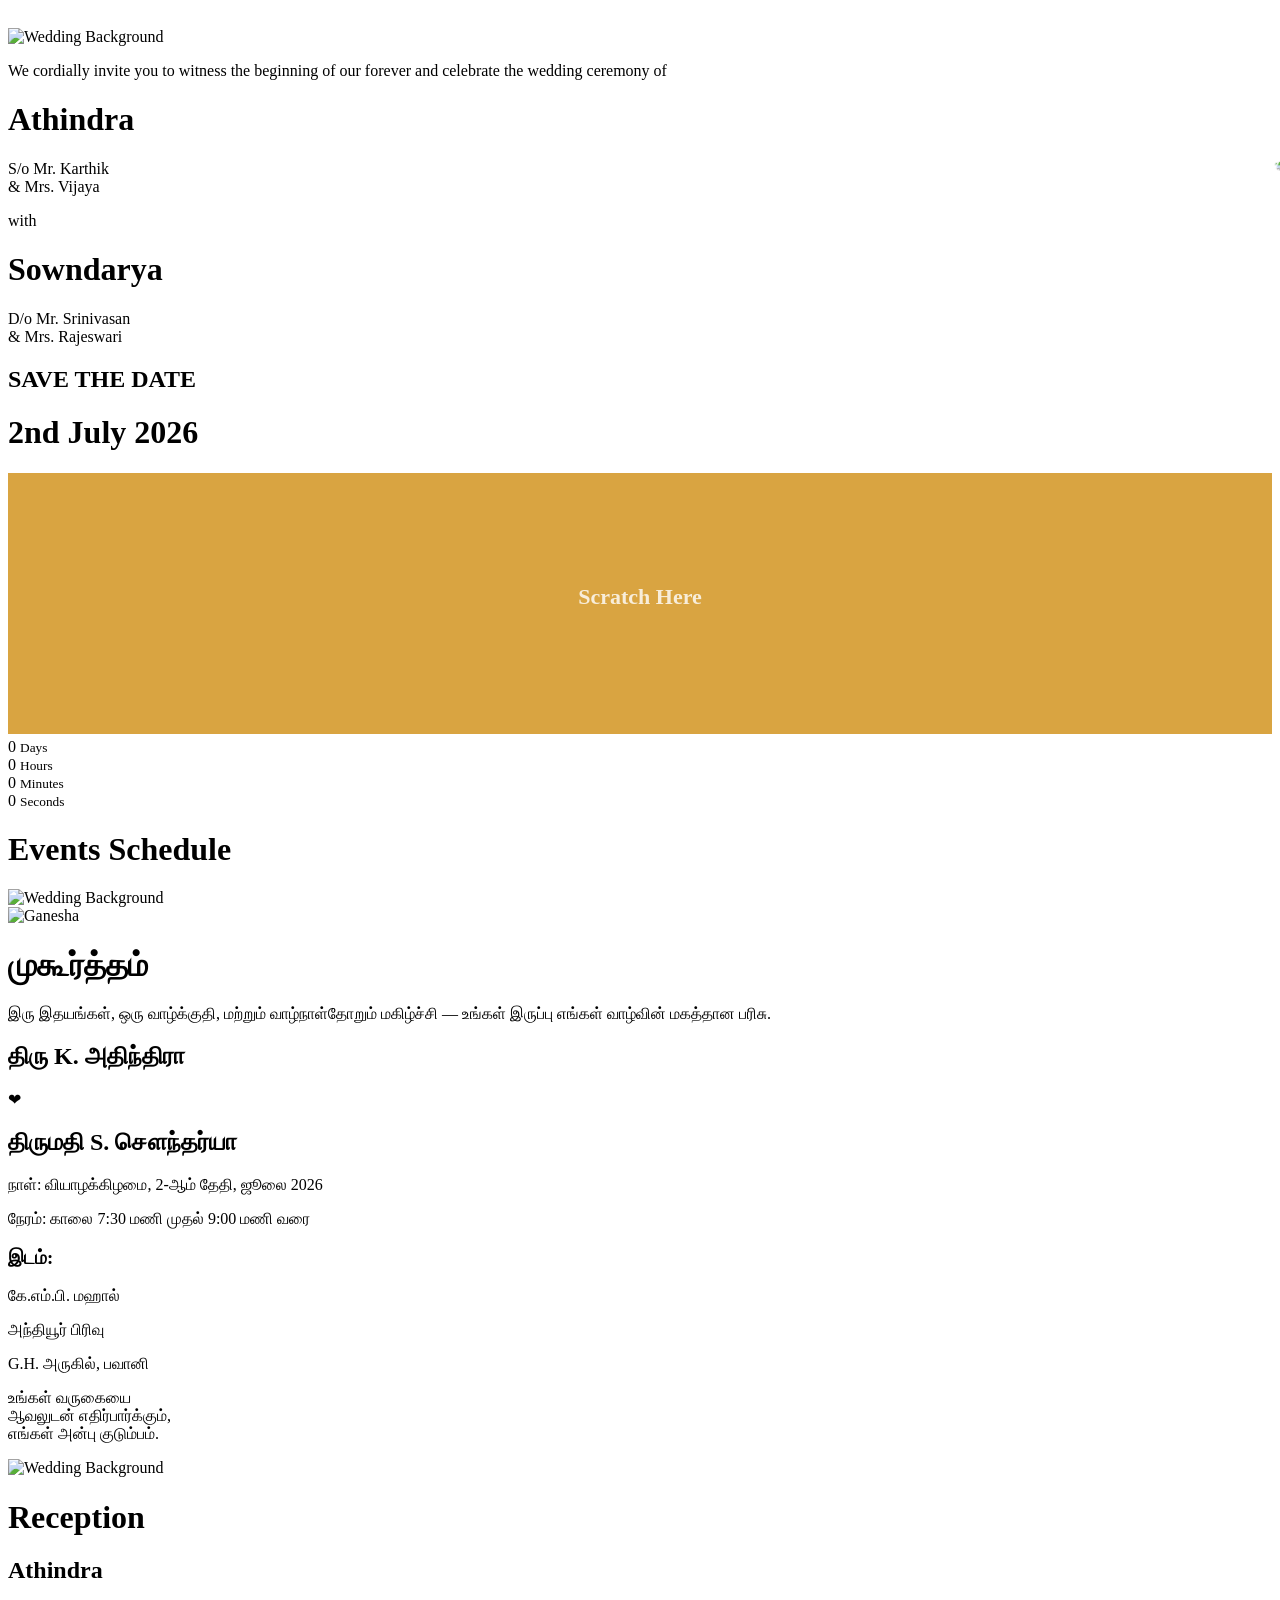
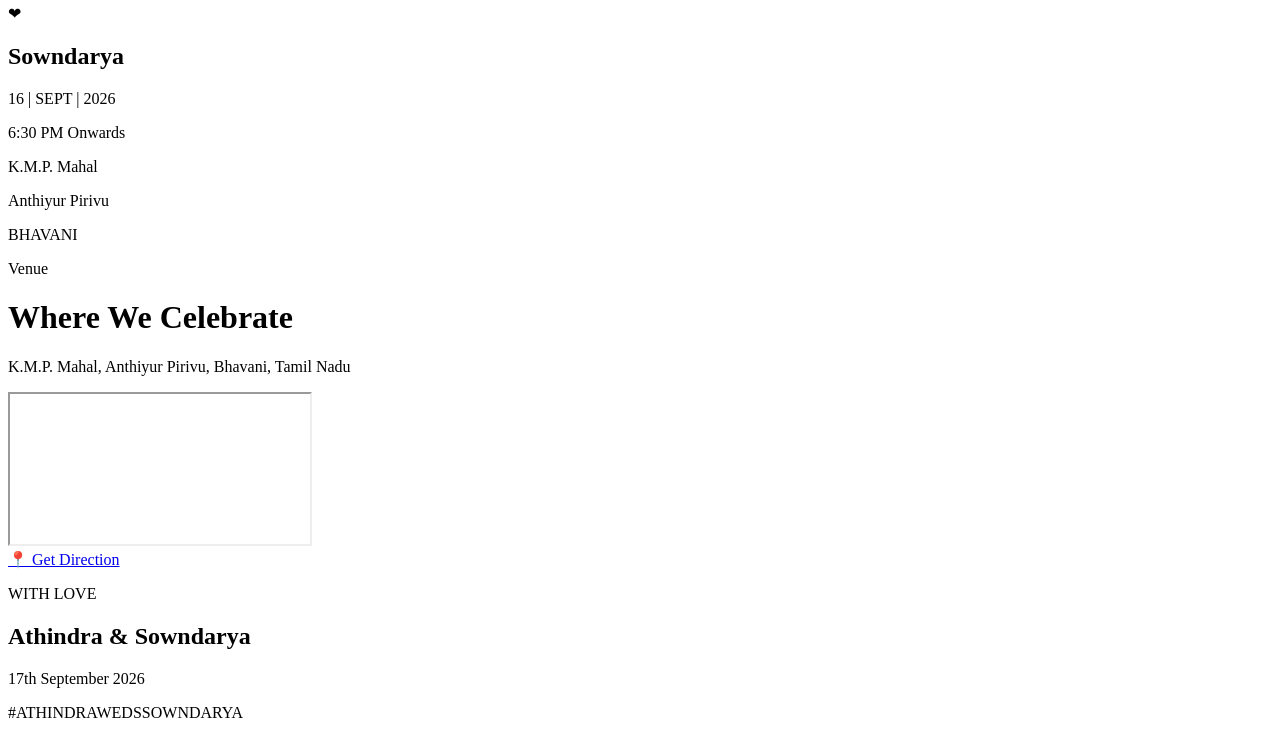
==== athindra-weds-sowndarya.html @ 0e06284f "Add files via upload" ====
<!DOCTYPE html>
<html lang="en">

<head>
    <meta charset="UTF-8">
    <meta name="viewport" content="width=device-width, initial-scale=1.0, maximum-scale=1.0">

    <title>Sivanesh & Shalini Wedding Invitation</title>
    <link
        href="https://fonts.googleapis.com/css2?family=Great+Vibes&family=Parisienne&family=Cormorant+Garamond:wght@300;400;500;600&display=swap"
        rel="stylesheet">
    <link href="https://fonts.googleapis.com/css2?family=Noto+Serif+Tamil:wght@400;500;600;700&display=swap"
        rel="stylesheet">
    <link href="https://fonts.googleapis.com/css2?family=Qwigley&display=swap" rel="stylesheet">
    <link rel="stylesheet" href="css/main.css">
</head>

<body>
    <!-- FLOWER SHOWER -->

    <div class="flower-container">

        <img src="img/flower-new.png" class="petal">
        <img src="img/flower-new.png" class="petal">
        <img src="img/purple flower.png" class="petal">
        <img src="img/flower-new.png" class="petal">
        <img src="img/flower-new.png" class="petal">
        <img src="img/purple flower.png" class="petal">
        <img src="img/flower-new.png" class="petal">
        <img src="img/flower-new.png" class="petal">
        <img src="img/purple flower.png" class="petal">
        <img src="img/flower-new.png" class="petal">
    </div>

    <div class="card">

        <picture>
            <source media="(max-width: 768px)" srcset="img/background-portrait.png">
            <img src="img/background-landscape.png" class="bg-img" alt="Wedding Background">
        </picture>

        <div class="content">

            <p class="invite-text">
                We cordially invite you to witness the beginning of our forever
                and celebrate the wedding ceremony of
            </p>

            <h1 class="name">Athindra</h1>

            <p class="parents">
                S/o Mr. Karthik<br>
                &amp; Mrs. Vijaya
            </p>

            <div class="with">with</div>

            <h1 class="name">Sowndarya</h1>

            <p class="parents">
                D/o Mr. Srinivasan<br>
                &amp; Mrs. Rajeswari
            </p>
        </div>
    </div>

    <div class="datetime-container">

        <div class="scratch-container">

            <div class="reveal-content">
                <h2>SAVE THE DATE</h2>
                <h1>2nd July 2026</h1>
            </div>

            <canvas id="scratch"></canvas>

        </div>

        <div id="celebrate">
        </div>

        <div class="countdown">

            <div class="time-box">
                <span id="days">0</span>
                <small>Days</small>
            </div>

            <div class="time-box">
                <span id="hours">0</span>
                <small>Hours</small>
            </div>

            <div class="time-box">
                <span id="minutes">0</span>
                <small>Minutes</small>
            </div>

            <div class="time-box">
                <span id="seconds">0</span>
                <small>Seconds</small>
            </div>

        </div>
    </div>

    <div class="schedule-section">
        <h1 class="event-title">
            Events Schedule
        </h1>


        <div class="invitation">

            <picture>
                <source media="(max-width: 768px)" srcset="img/muhurtham-portrait.png">
                <img src="img/muhurtham-landscape.png" class="mh-img" alt="Wedding Background">
            </picture>


            <div class="invitation-content">

                <div class="logo-wrapper">
                    <img src="img/ganesha-logo.png" class="ganesha-logo" alt="Ganesha">
                </div>

                <h1 class="title">முகூர்த்தம்</h1>

                <p class="intro">
                    இரு இதயங்கள், ஒரு வாழ்க்குதி, மற்றும் வாழ்நாள்தோறும்
                    மகிழ்ச்சி — உங்கள் இருப்பு எங்கள் வாழ்வின் மகத்தான பரிசு.
                </p>

                <h2 class="groom">திரு K. அதிந்திரா</h2>

                <div class="heart">❤</div>

                <h2 class="bride">திருமதி S. சௌந்தர்யா</h2>

                <div class="details">
                    <p>நாள்: வியாழக்கிழமை, 2-ஆம் தேதி, ஜூலை 2026</p>
                    <p>நேரம்: காலை 7:30 மணி முதல் 9:00 மணி வரை</p>
                </div>

                <div class="venue">
                    <h3>இடம்:</h3>
                    <p>கே.எம்.பி. மஹால்</p>
                    <p>அந்தியூர் பிரிவு</p>
                    <p>G.H. அருகில், பவானி</p>
                </div>

                <p class="footer">
                    உங்கள் வருகையை <br>
                    ஆவலுடன் எதிர்பார்க்கும்,<br>
                    எங்கள் அன்பு குடும்பம்.
                </p>

            </div>
        </div>

        <div class="invitation1">

            <picture>
                <source media="(max-width: 768px)" srcset="img/reception-portrait.png">
                <img src="img/reception-landscape.png" class="rc-img" alt="Wedding Background">
            </picture>

            <div class="cocktail-content">
                <h1>Reception</h1>

                <h2>Athindra</h2>

                <div class="heart1">❤</div>

                <h2>Sowndarya</h2>

                <div class="cocktail-date">
                    <span>16 | SEPT | 2026</span>
                </div>

                <div class="rec-para">
                    <p>6:30 PM Onwards</p>
                    <p>K.M.P. Mahal</p>
                    <p>Anthiyur Pirivu</p>
                    <p>BHAVANI</p>
                </div>

            </div>


        </div>
    </div>

    <div class="venue-section">

        <p class="venue-subtitle">Venue</p>

        <h1 class="venue-title">
            Where We Celebrate
        </h1>

        <p class="venue-address">
            K.M.P. Mahal, Anthiyur Pirivu, Bhavani, Tamil Nadu
        </p>

        <div class="map-container">
            <iframe src="https://www.google.com/maps?q=Ganapathipalayam,Erode&output=embed" loading="lazy"
                allowfullscreen>
            </iframe>
        </div>

        <a href="https://maps.app.goo.gl/6fMo7NWgQP75ZuEN8" target="_blank" class="direction-btn">
            📍 Get Direction
        </a>

    </div>

    <div class="footer-section">

        <p class="footer-love">WITH LOVE</p>

        <h2 class="footer-names">
            Athindra &amp; Sowndarya
        </h2>

        <p class="footer-date">
            17th September 2026
        </p>

        <p class="footer-hashtag">
            #ATHINDRAWEDSSOWNDARYA
        </p>

    </div>
    <script src="https://cdn.jsdelivr.net/npm/gsap@3.12.5/dist/gsap.min.js"></script>
    <script src="script.js"></script>

    <script>

        /* FLOWER SHOWER */

        gsap.utils.toArray(".flower").forEach((flower) => {

            gsap.set(flower, {
                x: Math.random() * window.innerWidth,
                y: Math.random() * -window.innerHeight,
                rotation: Math.random() * 360,
                scale: 0.5 + Math.random()
            });

            gsap.to(flower, {
                y: window.innerHeight + 100,
                x: "+=150",
                rotation: "+=720",
                duration: 6 + Math.random() * 4,
                ease: "none",
                repeat: -1
            });

        });

        /* CONTENT ANIMATION */

        gsap.from(".content > *", {
            opacity: 0,
            y: 40,
            duration: 1.2,
            stagger: 0.15,
            ease: "power3.out"
        });

        /* FLOWER SHOWER */

        gsap.utils.toArray(".petal").forEach((petal) => {

            gsap.set(petal, {
                x: Math.random() * window.innerWidth,
                y: Math.random() * -window.innerHeight,
                rotation: Math.random() * 360,
                scale: 0.5 + Math.random()
            });

            gsap.to(petal, {
                y: window.innerHeight + 200,
                x: "+=" + (Math.random() * 200 - 100),
                rotation: "+=720",
                duration: 8 + Math.random() * 5,
                ease: "none",
                repeat: -1,
                delay: Math.random() * 5
            });

        });

    </script>
    <script src="https://cdn.jsdelivr.net/npm/canvas-confetti@1.9.3/dist/confetti.browser.min.js"></script>

</body>

</html>
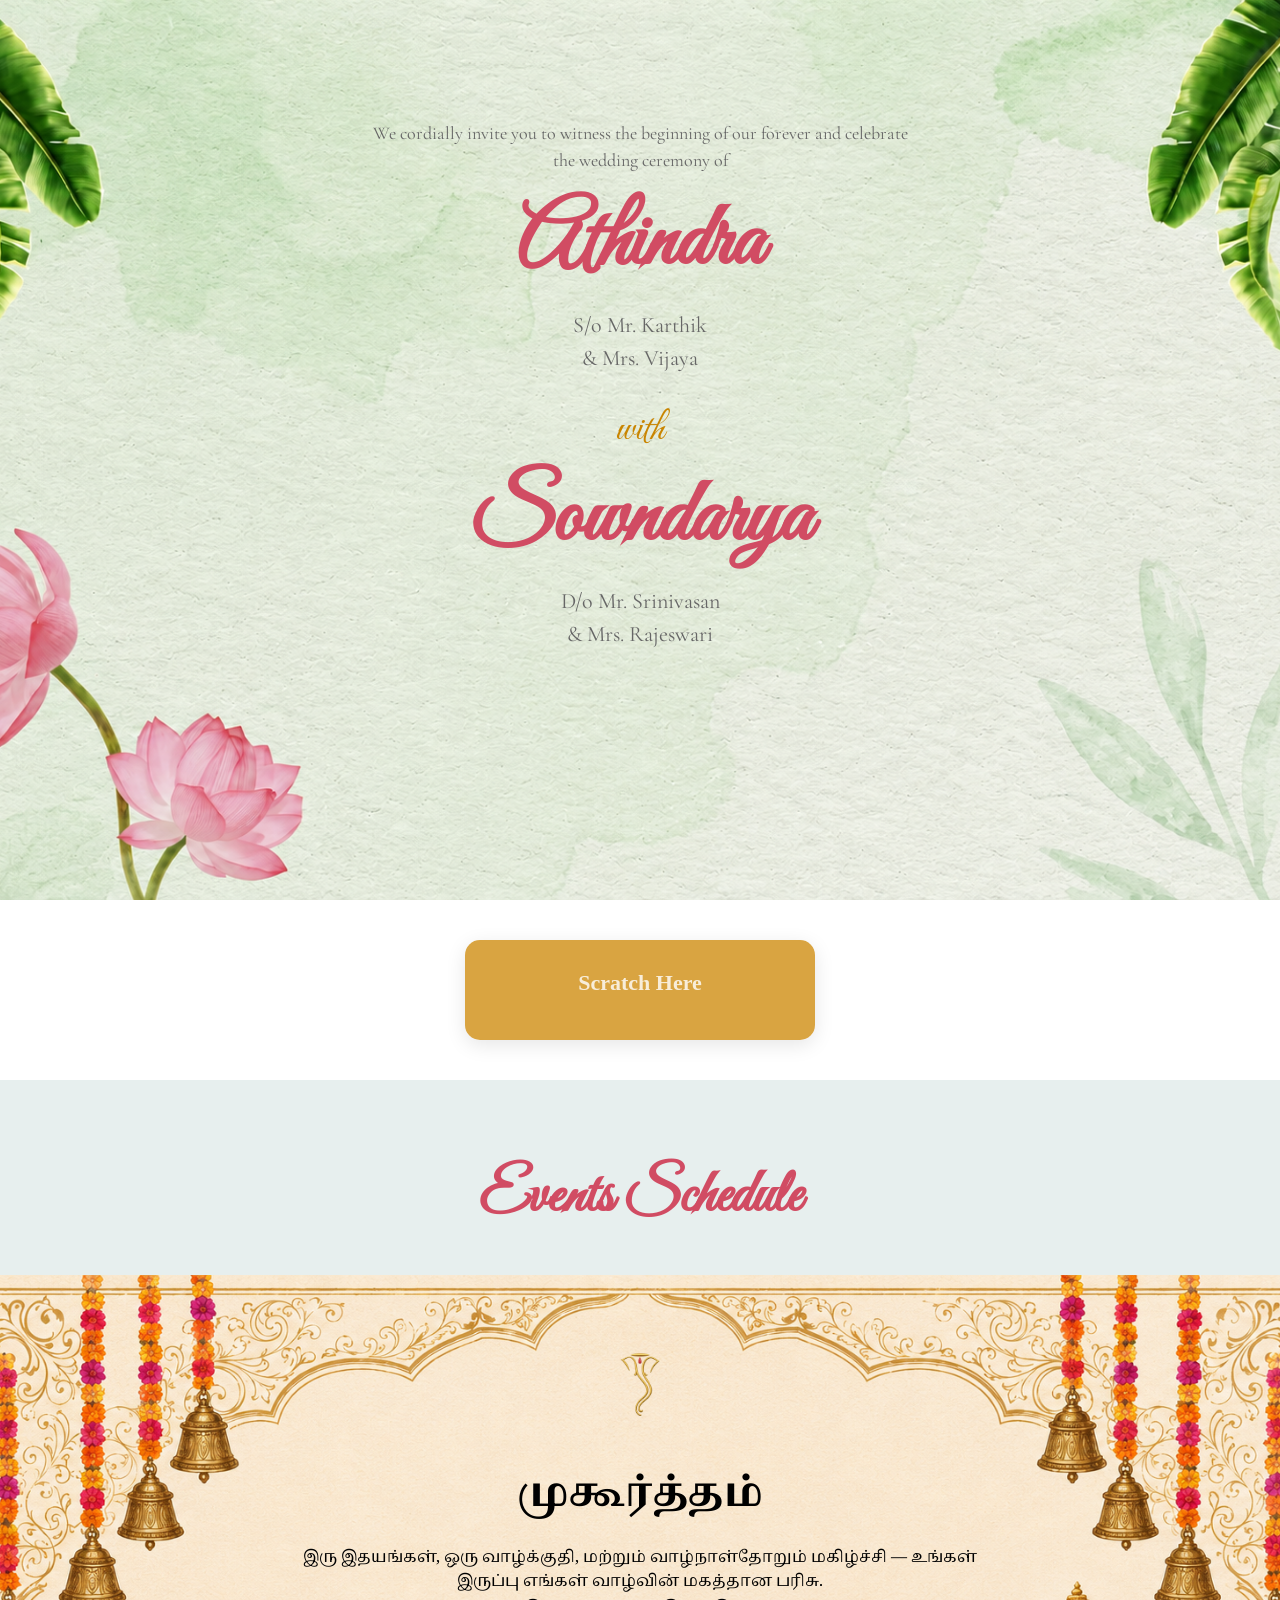
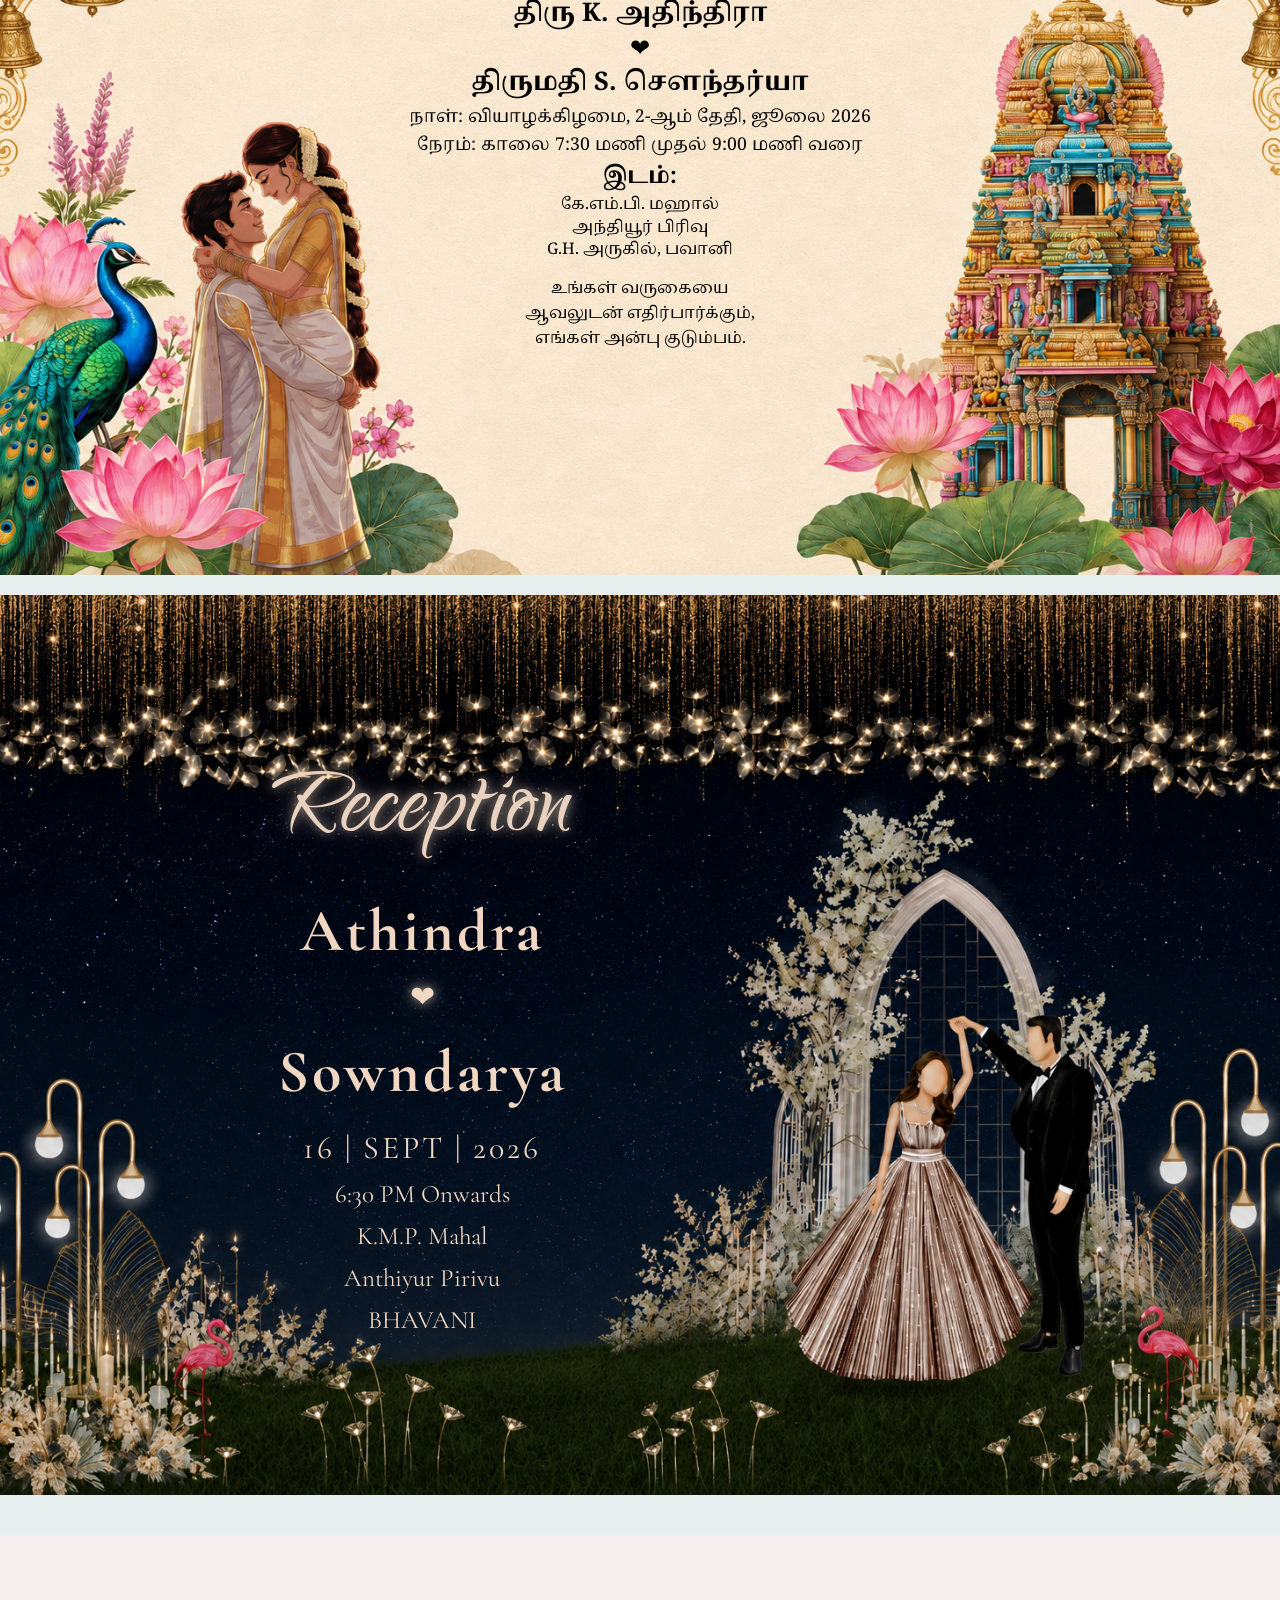
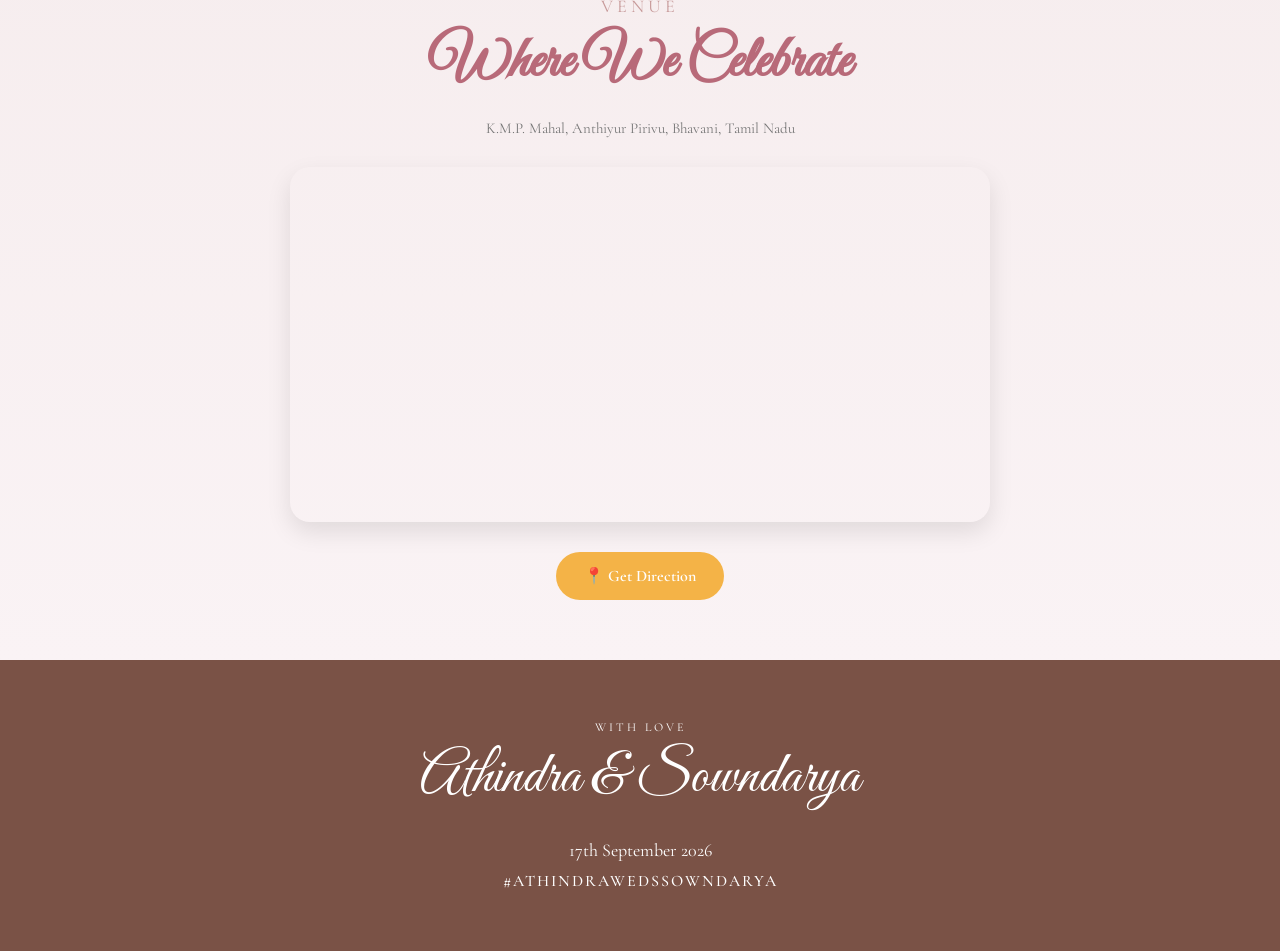
==== commit c670a8f5: "Update wedding invitation details and styles" ====
--- a/athindra-weds-sowndarya.html
+++ b/athindra-weds-sowndarya.html
@@ -5,7 +5,7 @@
     <meta charset="UTF-8">
     <meta name="viewport" content="width=device-width, initial-scale=1.0, maximum-scale=1.0">
 
-    <title>Sivanesh & Shalini Wedding Invitation</title>
+    <title>Athindra & Sowndarya Wedding Invitation</title>
     <link
         href="https://fonts.googleapis.com/css2?family=Great+Vibes&family=Parisienne&family=Cormorant+Garamond:wght@300;400;500;600&display=swap"
         rel="stylesheet">
@@ -298,4 +298,4 @@
 
 </body>
 
-</html>+</html>
--- a/css/main.css
+++ b/css/main.css
@@ -0,0 +1,788 @@
+/* RESET */
+*{
+    margin:0;
+    padding:0;
+    box-sizing:border-box;
+}
+
+html,
+body{
+    width:100%;
+    overflow-x:hidden;
+    font-family:'Cormorant Garamond', serif;
+}
+
+/* FLOWER SHOWER */
+
+.flower-container{
+    position:fixed;
+    inset:0;
+    width:100%;
+    height:100%;
+    pointer-events:none;
+    overflow:hidden;
+    z-index:9999;
+}
+
+.petal{
+    position:absolute;
+    width:25px;
+    height:auto;
+    top:-100px;
+}
+
+/* ==========================
+   HERO SECTION
+========================== */
+
+.card{
+    position:relative;
+    width:100%;
+    min-height:100vh;
+    overflow:hidden;
+}
+
+.card picture,
+.invitation picture,
+.invitation1 picture{
+    position:absolute;
+    inset:0;
+    width:100%;
+    height:100%;
+}
+
+.bg-img{
+    position:absolute;
+    inset:0;
+    width:100%;
+    height:100%;
+    object-fit:cover;
+    object-position:center;
+}
+
+.content{
+    position:relative;
+    z-index:2;
+    width:100%;
+    max-width:600px;
+    margin:auto;
+    padding:120px 20px 150px;
+    text-align:center;
+}
+
+.invite-text{
+    color:#666;
+    font-size:18px;
+    line-height:1.5;
+    margin-bottom:25px;
+}
+
+.name{
+    font-family:'Great Vibes', cursive;
+    font-size:90px;
+    color:#d14c63;
+    line-height:1;
+    margin:20px 0;
+}
+
+.parents{
+    color:#666;
+    font-size:22px;
+    line-height:1.5;
+}
+
+.with{
+    font-family:'Great Vibes', cursive;
+    font-size:40px;
+    color:#c98500;
+    margin:30px 0 15px;
+}
+
+/* ==========================
+   SAVE THE DATE
+========================== */
+
+.scratch-container{
+    position:relative;
+    width:350px;
+    height:100px;
+    margin:40px auto;
+    border-radius:15px;
+    overflow:hidden;
+    box-shadow:0 5px 20px rgba(0,0,0,.1);
+}
+
+.reveal-content{
+    position:absolute;
+    inset:0;
+    background:#fff;
+    display:flex;
+    flex-direction:column;
+    justify-content:center;
+    align-items:center;
+}
+
+.reveal-content.revealed{
+    border:2px solid #d4a62a;
+    border-radius:20px;
+}
+
+.reveal-content h2{
+    color:#c89b3c;
+    font-size:18px;
+}
+
+.reveal-content h1{
+    color:#d9a441;
+    font-size:32px;
+}
+
+#scratch{
+    position:absolute;
+    inset:0;
+    width:100%;
+    height:100%;
+    z-index:2;
+}
+
+/* ==========================
+   COUNTDOWN
+========================== */
+
+.countdown{
+    display:none;
+    justify-content:center;
+    gap:12px;
+    flex-wrap:wrap;
+    margin-top:20px;
+}
+
+.countdown.show{
+    display:flex;
+}
+
+.time-box{
+    width:65px;
+    height:75px;
+    background:#fff;
+    border-radius:12px;
+    display:flex;
+    flex-direction:column;
+    justify-content:center;
+    align-items:center;
+    box-shadow:0 10px 40px rgba(0,0,0,.2);
+}
+
+.time-box span{
+    font-size:30px;
+    color:#b47a87;
+}
+
+.time-box small{
+    font-size:10px;
+    letter-spacing:2px;
+    color:#999;
+}
+
+/* ==========================
+   EVENTS SECTION
+========================== */
+
+.schedule-section{
+    background:#e7efee;
+    padding:40px 0;
+    margin-top:40px;
+}
+
+.event-title{
+    font-family:'Great Vibes', cursive;
+    font-size:60px;
+    color:#d14c63;
+    text-align:center;
+    margin:40px 0;
+}
+
+/* ==========================
+   MUHURTHAM
+========================== */
+
+.invitation{
+    position:relative;
+    width:100%;
+    min-height:100vh;
+    overflow:hidden;
+}
+
+.mh-img{
+    position:absolute;
+    inset:0;
+    width:100%;
+    height:100%;
+    object-fit:cover;
+    object-position:center;
+}
+
+.invitation-content{
+    position:absolute;
+    top:38%;
+    left:50%;
+    transform:translate(-50%,-50%);
+    width:60%;
+    max-width:700px;
+    text-align:center;
+    z-index:10;
+}
+
+.logo-wrapper{
+    display:flex;
+    justify-content:center;
+    margin-top:30px;
+}
+
+.ganesha-logo{
+    width:100px;
+}
+
+.title,
+.intro,
+.groom,
+.bride,
+.details,
+.venue,
+.footer{
+    font-family:'Noto Serif Tamil', serif;
+}
+
+.title{
+    font-size:2.5rem;
+    margin-bottom:20px;
+}
+
+.intro{
+    font-size:1rem;
+    line-height:1.5;
+}
+
+.groom,
+.bride{
+    font-size:1.6rem;
+}
+
+.heart{
+    font-size:1.5rem;
+}
+
+.details{
+    font-size:1.1rem;
+    line-height:1.6;
+}
+
+.venue h3{
+    font-size:1.4rem;
+}
+
+.venue p{
+    font-size:1rem;
+    line-height:1.4;
+}
+
+.footer{
+    margin-top:15px;
+}
+
+/* ==========================
+   RECEPTION
+========================== */
+
+.invitation1{
+    position:relative;
+    width:100%;
+    min-height:100vh;
+    overflow:hidden;
+    margin-top: 20px;
+}
+
+.invitation1 picture{
+    position:absolute;
+    inset:0;
+}
+
+.rc-img{
+    width:100%;
+    height:100%;
+    object-fit:cover;
+    object-position:center;
+}
+
+.cocktail-night{
+    position:absolute;
+    inset:0;
+    z-index:10;
+}
+
+.cocktail-content{
+    position:absolute;
+    left:33%;
+    top:50%;
+    transform:translate(-50%,-50%);
+    text-align:center;
+}
+
+.cocktail-content h1{
+    font-family:'Qwigley', cursive;
+    font-size:120px;
+    font-weight: 300;
+    color:#e8d1bf;
+    line-height:1;
+    text-shadow:
+        0 0 10px rgba(255,230,200,.5),
+        0 0 20px rgba(255,230,200,.4);
+}
+
+.cocktail-content h2{
+    margin-top:20px;
+    font-size:60px;
+    color:#f1d7c2;
+    letter-spacing:3px;
+}
+
+.cocktail-date{
+    margin-top:20px;
+    font-size:32px;
+    color:#f1d7c2;
+    letter-spacing:3px;
+}
+
+.cocktail-content p{
+    margin-top:12px;
+    font-size:25px;
+    color:#f1d7c2;
+}
+
+.heart1{
+    font-size:30px;
+    color:#f1d7c2;
+    margin:12px 0;
+    text-shadow:
+        0 0 10px rgba(255,230,200,.5),
+        0 0 20px rgba(255,230,200,.4);
+}
+
+.venue-section{
+    background: linear-gradient(
+        to bottom,
+        #f6edee,
+        #FAF3F5
+    );
+    padding:60px 20px;
+    text-align:center;
+    position:relative;
+}
+
+.venue-subtitle{
+    font-size:18px;
+    letter-spacing:4px;
+    color:#c79a9a;
+    text-transform:uppercase;
+}
+
+.venue-title{
+    font-family:'Great Vibes', cursive;
+    font-size:58px;
+    color:#b86a79;
+    margin:10px 0 20px;
+}
+
+.venue-address{
+    color:#777;
+    font-size:15px;
+    margin-bottom:30px;
+}
+
+.map-container{
+    width:100%;
+    max-width:700px;
+    margin:0 auto 30px;
+    border-radius:20px;
+    overflow:hidden;
+    box-shadow:0 10px 25px rgba(0,0,0,0.1);
+}
+
+.map-container iframe{
+    width:100%;
+    height:350px;
+    border:none;
+}
+
+.direction-btn{
+    display:inline-block;
+    background:#f4b347;
+    color:#fff;
+    text-decoration:none;
+    padding:14px 28px;
+    border-radius:30px;
+    font-size:16px;
+    font-weight:600;
+    transition:.3s;
+}
+
+.direction-btn:hover{
+    transform:translateY(-2px);
+}
+
+.footer-section{
+    background:#7A5246;
+    padding:60px 20px;
+    text-align:center;
+}
+
+.footer-love{
+    font-size:12px;
+    letter-spacing:3px;
+    color:#ffffff;
+    margin-bottom:10px;
+    text-transform:uppercase;
+}
+
+.footer-names{
+    font-family:'Great Vibes', cursive;
+    font-size:58px;
+    font-weight:400;
+    color:#ffffff;
+    line-height:1.2;
+    margin-bottom:25px;
+}
+
+.footer-date{
+    font-family:'Cormorant Garamond', serif;
+    font-size:18px;
+    color:#ffffff;
+    margin-bottom:10px;
+}
+
+.footer-hashtag{
+    font-size:16px;
+    letter-spacing:2px;
+    color:#ffffff;
+    font-weight:500;
+}
+
+/* ==========================
+   MOBILE VIEW
+========================== */
+
+@media (max-width:768px){
+
+    /* HERO */
+
+    .card{
+        min-height:100vh;
+    }
+
+    .content{
+        position:absolute;
+        top:50%;
+        left:50%;
+        transform:translate(-50%,-50%);
+        width:100%;
+        padding:0 20px;
+    }
+
+    .invite-text{
+        font-size:14px;
+        line-height:1.6;
+    }
+
+    .name{
+        font-size:52px;
+        margin:12px 0;
+    }
+
+    .parents{
+        font-size:16px;
+        line-height:1.5;
+    }
+
+    .with{
+        font-size:32px;
+        margin:20px 0 10px;
+    }
+
+    /* SAVE DATE */
+
+    .scratch-container{
+        width:90%;
+        max-width:320px;
+        height:90px;
+    }
+
+    .reveal-content h2{
+        font-size:15px;
+    }
+
+    .reveal-content h1{
+        font-size:26px;
+    }
+
+    /* COUNTDOWN */
+
+    .countdown{
+        gap:8px;
+        margin-top:15px;
+    }
+
+    .time-box{
+        width:60px;
+        height:70px;
+    }
+
+    .time-box span{
+        font-size:24px;
+    }
+
+    .time-box small{
+        font-size:9px;
+        letter-spacing:1px;
+    }
+
+    /* EVENTS */
+
+    .event-title{
+        font-size:42px;
+        margin:20px 0 30px;
+    }
+
+    /* MUHURTHAM */
+
+    .invitation{
+        position:relative;
+        height:100vh;
+        overflow:hidden;
+    }
+
+    .mh-img{
+        position:absolute;
+        inset:0;
+        width:100%;
+        height:100%;
+        object-fit:cover;
+        object-position:center;
+    }
+
+    .invitation-content{
+        position:absolute;
+        top:36%;
+        left:50%;
+        transform:translate(-50%,-50%);
+        width:72%;
+        text-align:center;
+        z-index:10;
+    }
+
+    .logo-wrapper{
+        margin-top:60px;
+        margin-bottom:0;
+    }
+
+    .ganesha-logo{
+        width:100px;
+    }
+
+    .title{
+        font-size:1.8rem;
+        margin-bottom:10px;
+        color:#8b0000;
+    }
+
+    .intro{
+        font-size:0.75rem;
+        line-height:1.5;
+        margin-bottom:12px;
+    }
+
+    .groom,
+    .bride{
+        font-size:1rem;
+        font-weight:600;
+    }
+
+    .heart{
+        font-size:18px;
+        margin:5px 0;
+        color:#c62828;
+    }
+
+    .details{
+        font-size:0.72rem;
+        line-height:1.6;
+        margin-top:10px;
+    }
+
+    .venue{
+        margin-top:10px;
+    }
+
+    .venue h3{
+        font-size:0.9rem;
+        margin-bottom:5px;
+    }
+
+    .venue p{
+        font-size:0.72rem;
+        line-height:1.4;
+    }
+
+    .footer{
+        font-size:0.68rem;
+        margin-top:12px;
+        line-height:1.4;
+    }
+
+    /* RECEPTION */
+
+     .invitation1{
+        position:relative;
+        width:100%;
+        min-height:100vh;
+        overflow:hidden;
+        margin-top: 20px;
+    }
+
+    .rc-img{
+        width:100%;
+        height:100%;
+        object-fit:cover;
+        object-position:right;
+    }
+
+    .cocktail-content{
+        position:absolute;
+        top:41%;
+        left:35%;
+        width:80%;
+        text-align:center;
+        transform:translate(-50%,-50%);
+}
+
+    .cocktail-content h1{
+        font-size:85px;
+        margin-bottom:10px;
+    }
+
+    .cocktail-content h2{
+        font-size:35px;
+        margin-top:5px;
+    }
+
+    .heart1{
+        font-size:18px;
+        margin:5px 0;
+    }
+
+    .cocktail-date{
+        font-size:18px;
+        margin-top:25px;
+        letter-spacing:2px;
+    }
+
+    .rec-para{
+        margin-top:35px;
+    }
+
+    .rec-para p{
+        font-size:16px;
+        line-height:1.4;
+        margin:2px 0;
+    }
+
+     .bg-img,
+    .mh-img,
+    .rc-img{
+        object-position:center center;
+    }
+
+     .venue-title{
+        font-size:42px;
+    }
+
+    .venue-address{
+        font-size:13px;
+        line-height:1.6;
+    }
+
+    .map-container iframe{
+        height:250px;
+    }
+
+    .direction-btn{
+        font-size:14px;
+        padding:12px 24px;
+    }
+    .footer-section{
+        padding:40px 15px;
+    }
+
+    .footer-love{
+        font-size:10px;
+        letter-spacing:2px;
+    }
+
+    .footer-names{
+        font-size:42px;
+    }
+
+    .footer-date{
+        font-size:14px;
+    }
+
+    .footer-hashtag{
+        font-size:12px;
+        letter-spacing:1px;
+    }
+}
+
+/* EXTRA SMALL DEVICES */
+
+/* @media (max-width:400px){
+
+    .name{
+        font-size:46px;
+    }
+
+    .title{
+        font-size:1.5rem;
+    }
+
+    .groom,
+    .bride{
+        font-size:1rem;
+    }
+
+    .intro,
+    .details,
+    .venue p{
+        font-size:.75rem;
+    }
+
+     .cocktail-content{
+        top:30%;
+        width:85%;
+    }
+
+    .cocktail-content h1{
+        font-size:48px;
+    }
+
+    .cocktail-content h2{
+        font-size:20px;
+    }
+
+    .cocktail-date{
+        font-size:12px;
+    }
+
+    .cocktail-content p{
+        font-size:12px;
+    }
+} */
+
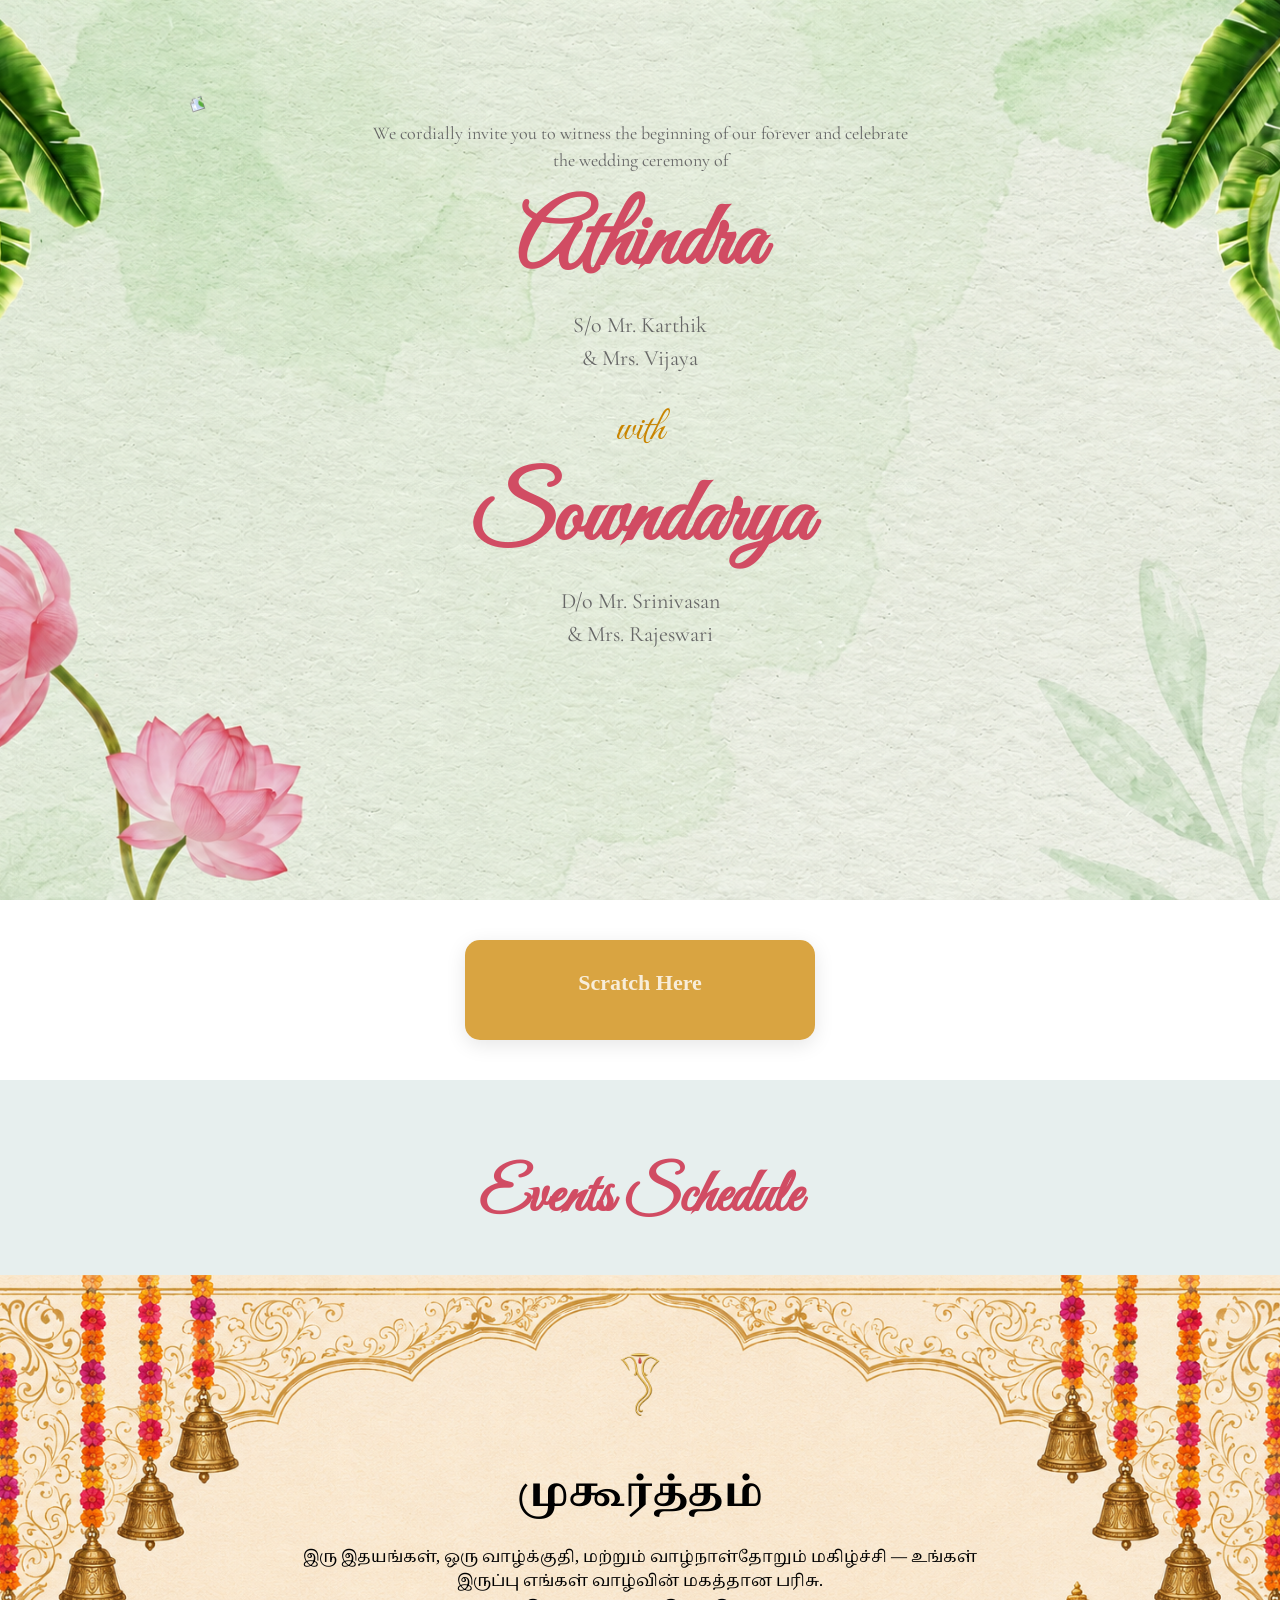
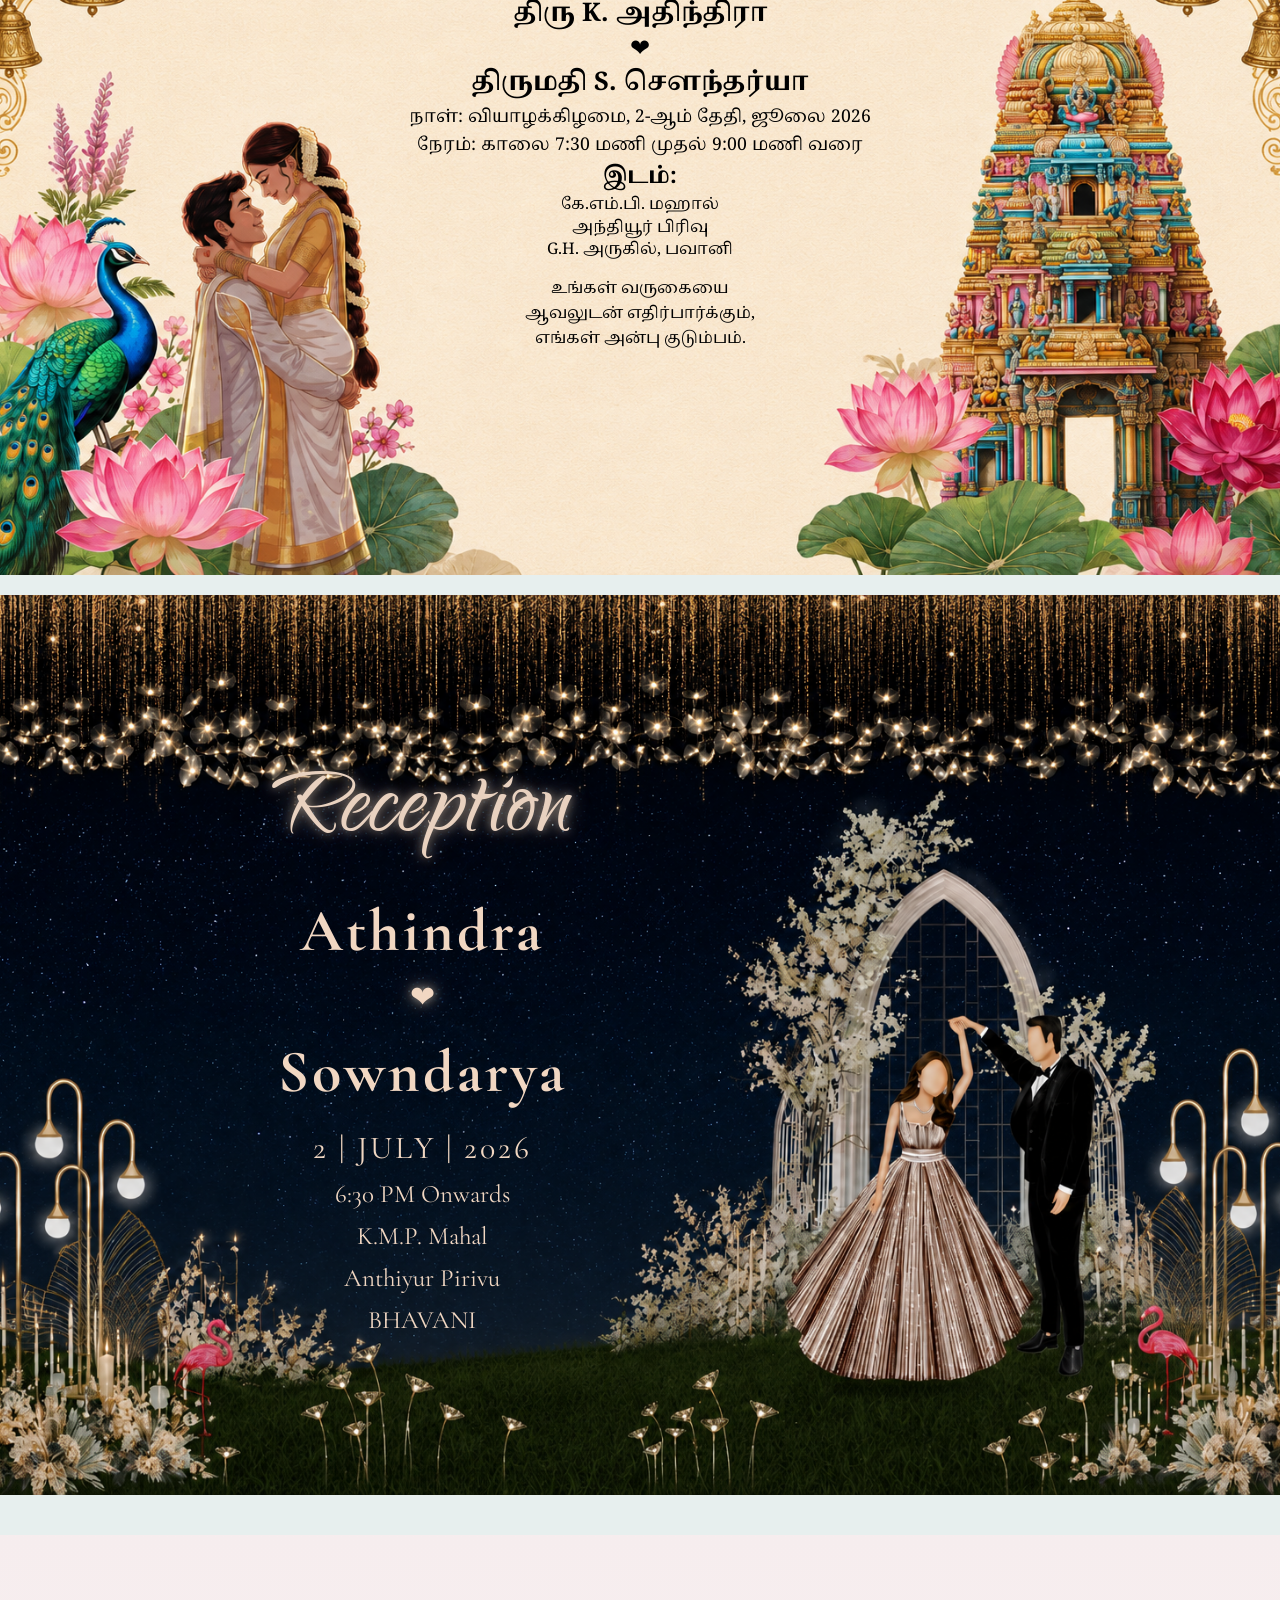
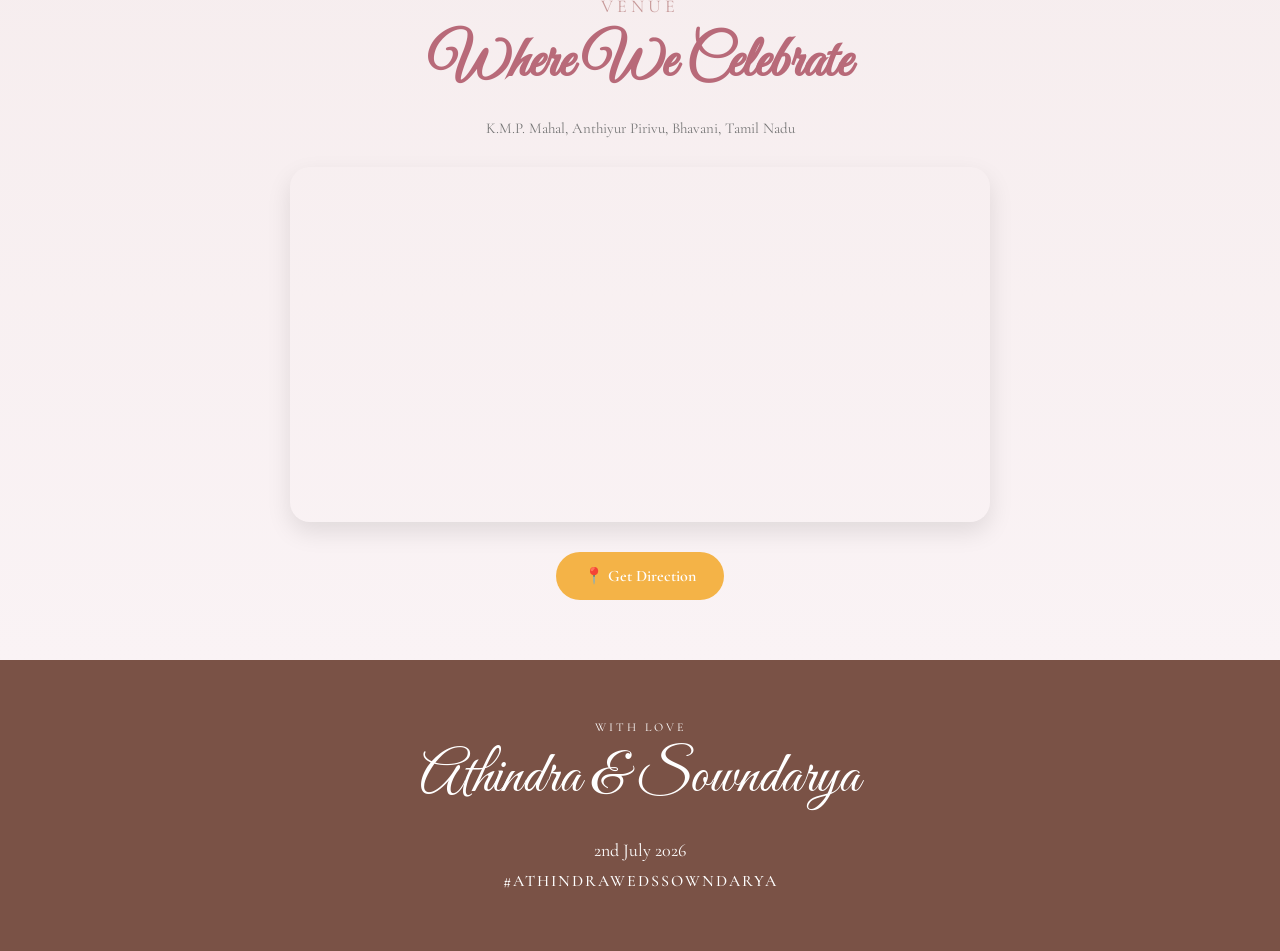
==== commit 20e9fe09: "Fix HTML encoding issues in wedding invitation" ====
--- a/athindra-weds-sowndarya.html
+++ b/athindra-weds-sowndarya.html
@@ -176,7 +176,7 @@
                 <h2>Sowndarya</h2>
 
                 <div class="cocktail-date">
-                    <span>16 | SEPT | 2026</span>
+                    <span>2 | JULY | 2026</span>
                 </div>
 
                 <div class="rec-para">
@@ -225,7 +225,7 @@
         </h2>
 
         <p class="footer-date">
-            17th September 2026
+            2nd July 2026
         </p>
 
         <p class="footer-hashtag">
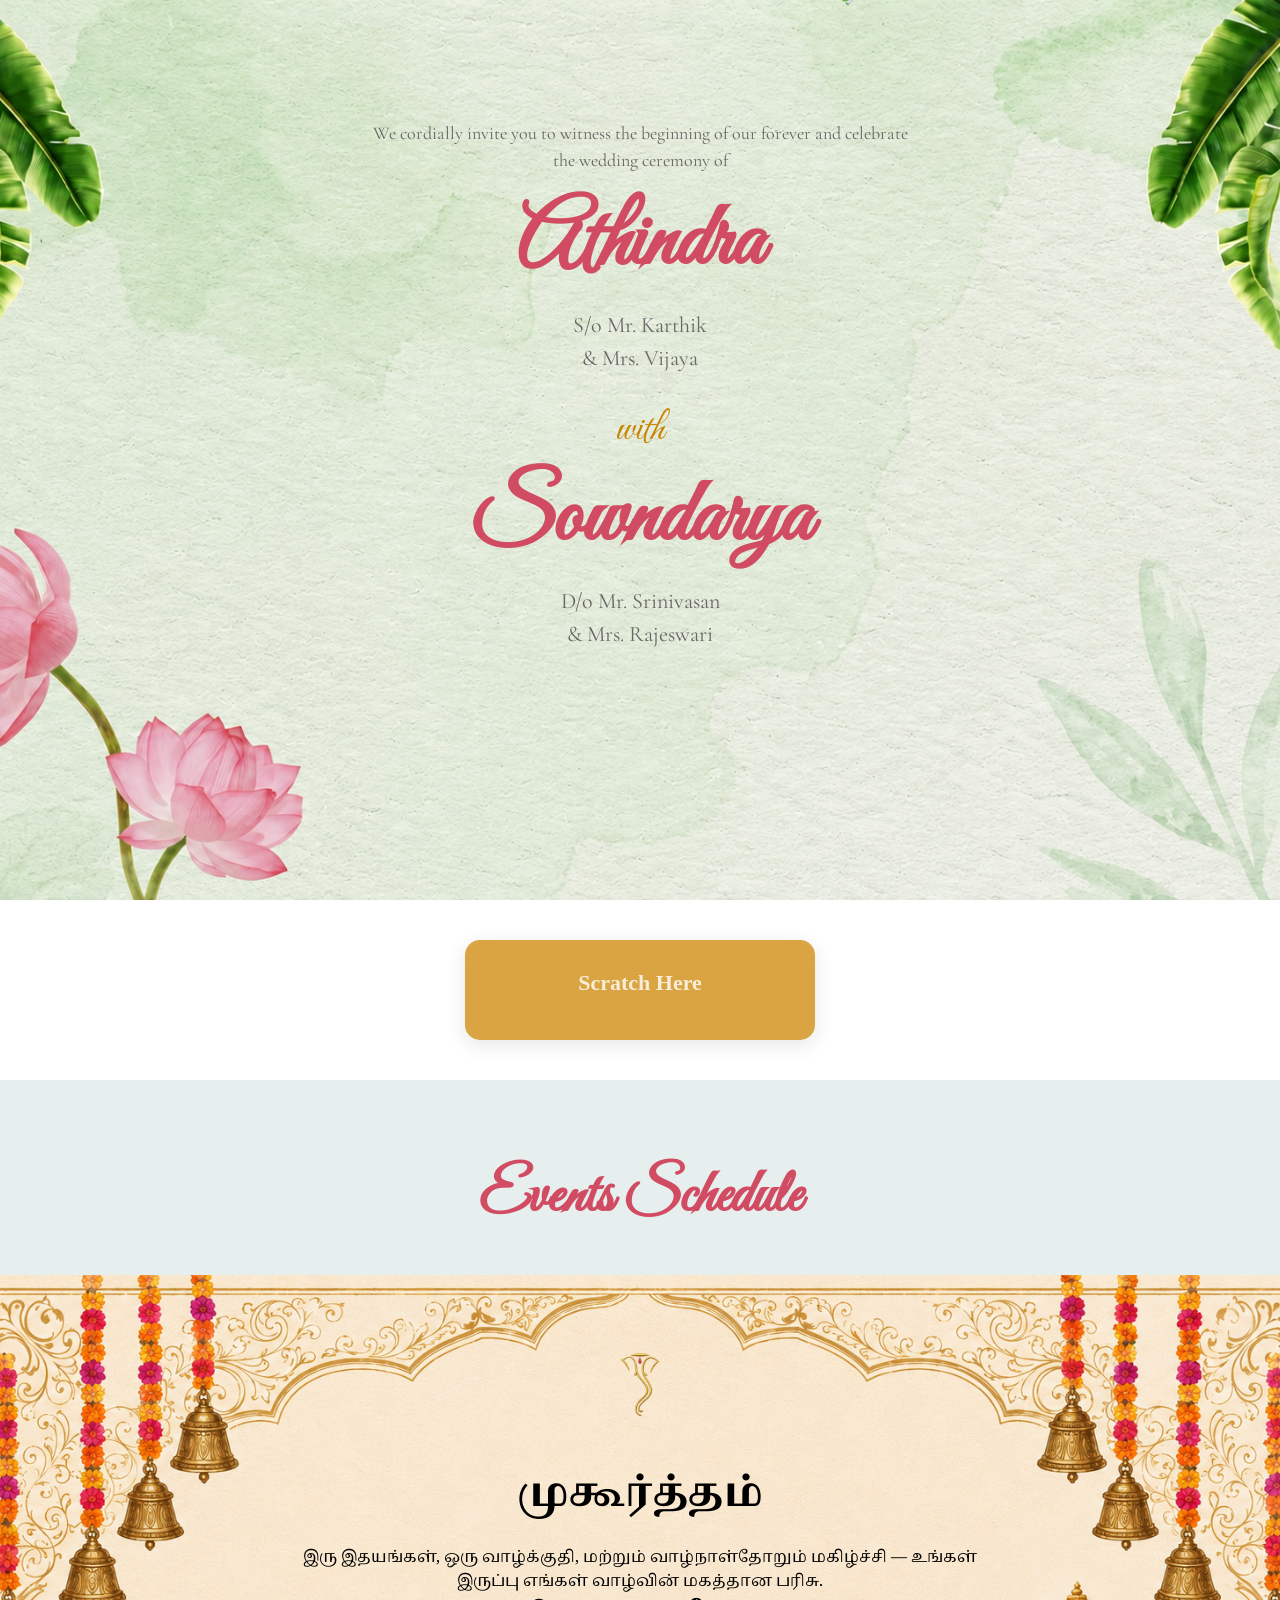
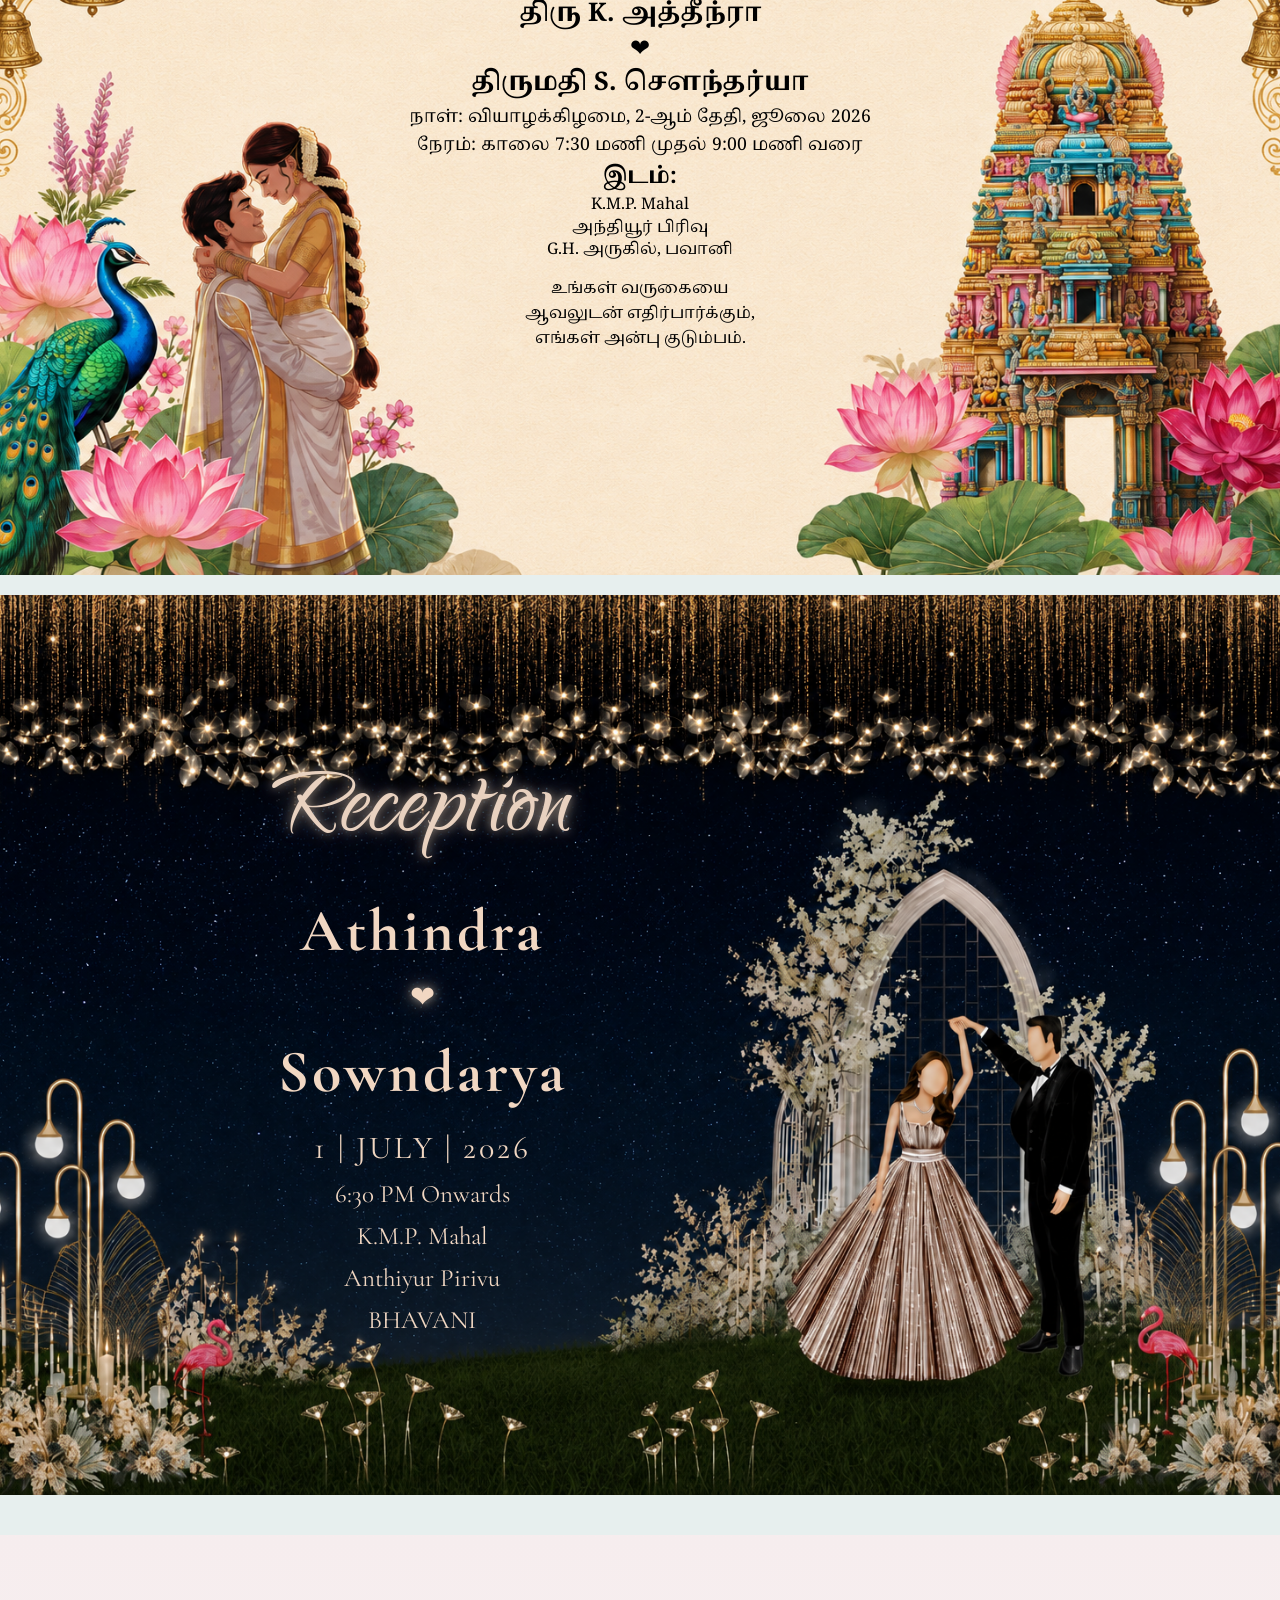
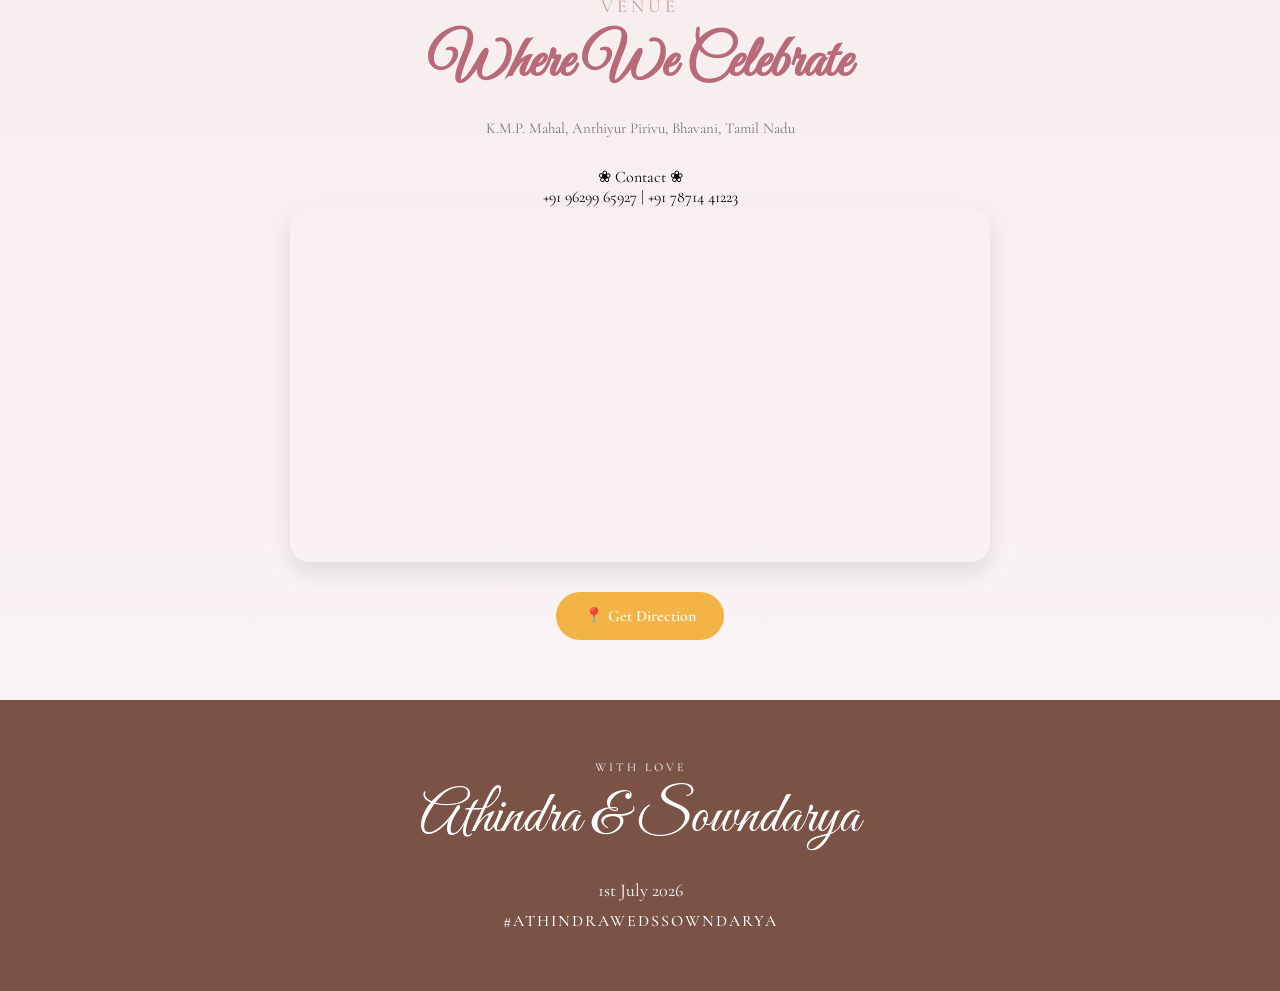
==== commit ecbb5f17: "Modify wedding invitation details and styles Updated wedding invitation details, including date and " ====
--- a/athindra-weds-sowndarya.html
+++ b/athindra-weds-sowndarya.html
@@ -9,9 +9,13 @@
     <link
         href="https://fonts.googleapis.com/css2?family=Great+Vibes&family=Parisienne&family=Cormorant+Garamond:wght@300;400;500;600&display=swap"
         rel="stylesheet">
+    <link
+        href="https://fonts.googleapis.com/css2?family=Great+Vibes&family=Dancing+Script&family=Alex+Brush&family=Parisienne&display=swap"
+        rel="stylesheet">
     <link href="https://fonts.googleapis.com/css2?family=Noto+Serif+Tamil:wght@400;500;600;700&display=swap"
         rel="stylesheet">
     <link href="https://fonts.googleapis.com/css2?family=Qwigley&display=swap" rel="stylesheet">
+    <link href="https://fonts.googleapis.com/css2?family=Marcellus:wght@400;500&display=swap" rel="stylesheet">
     <link rel="stylesheet" href="css/main.css">
 </head>
 
@@ -70,7 +74,7 @@
 
             <div class="reveal-content">
                 <h2>SAVE THE DATE</h2>
-                <h1>2nd July 2026</h1>
+                <h1>1st July 2026</h1>
             </div>
 
             <canvas id="scratch"></canvas>
@@ -80,7 +84,7 @@
         <div id="celebrate">
         </div>
 
-        <div class="countdown">
+        <!-- <div class="countdown">
 
             <div class="time-box">
                 <span id="days">0</span>
@@ -102,7 +106,7 @@
                 <small>Seconds</small>
             </div>
 
-        </div>
+        </div> -->
     </div>
 
     <div class="schedule-section">
@@ -132,7 +136,7 @@
                     மகிழ்ச்சி — உங்கள் இருப்பு எங்கள் வாழ்வின் மகத்தான பரிசு.
                 </p>
 
-                <h2 class="groom">திரு K. அதிந்திரா</h2>
+                <h2 class="groom">திரு K. அத்தீந்ரா</h2>
 
                 <div class="heart">❤</div>
 
@@ -145,7 +149,7 @@
 
                 <div class="venue">
                     <h3>இடம்:</h3>
-                    <p>கே.எம்.பி. மஹால்</p>
+                    <p>K.M.P. Mahal</p>
                     <p>அந்தியூர் பிரிவு</p>
                     <p>G.H. அருகில், பவானி</p>
                 </div>
@@ -176,7 +180,7 @@
                 <h2>Sowndarya</h2>
 
                 <div class="cocktail-date">
-                    <span>2 | JULY | 2026</span>
+                    <span>1 | JULY | 2026</span>
                 </div>
 
                 <div class="rec-para">
@@ -204,13 +208,19 @@
             K.M.P. Mahal, Anthiyur Pirivu, Bhavani, Tamil Nadu
         </p>
 
+        <div class="rsvp-section">
+            ❀ Contact ❀ <br>
+            +91 96299 65927 | +91 78714 41223
+        </div>
+
         <div class="map-container">
-            <iframe src="https://www.google.com/maps?q=Ganapathipalayam,Erode&output=embed" loading="lazy"
-                allowfullscreen>
-            </iframe>
-        </div>
-
-        <a href="https://maps.app.goo.gl/6fMo7NWgQP75ZuEN8" target="_blank" class="direction-btn">
+            <iframe
+                src="https://www.google.com/maps/embed?pb=!1m18!1m12!1m3!1d3910.3309871291876!2d77.67835425!3d11.4560184!2m3!1f0!2f0!3f0!3m2!1i1024!2i768!4f13.1!3m3!1m2!1s0x3ba9426d638812f1%3A0xdef78a309ed32978!2sKMP%20Mahal%2C%20SH%2082%2C%20Bhavani%2C%20Tamil%20Nadu%20638312!5e0!3m2!1sen!2sin!4v1781428951356!5m2!1sen!2sin"
+                width="600" height="450" style="border:0;" allowfullscreen="" loading="lazy"
+                referrerpolicy="no-referrer-when-downgrade"></iframe>
+        </div>
+
+        <a href="https://maps.app.goo.gl/BwUiPaB5YLupkBFh9" target="_blank" class="direction-btn">
             📍 Get Direction
         </a>
 
@@ -225,7 +235,7 @@
         </h2>
 
         <p class="footer-date">
-            2nd July 2026
+            1st July 2026
         </p>
 
         <p class="footer-hashtag">
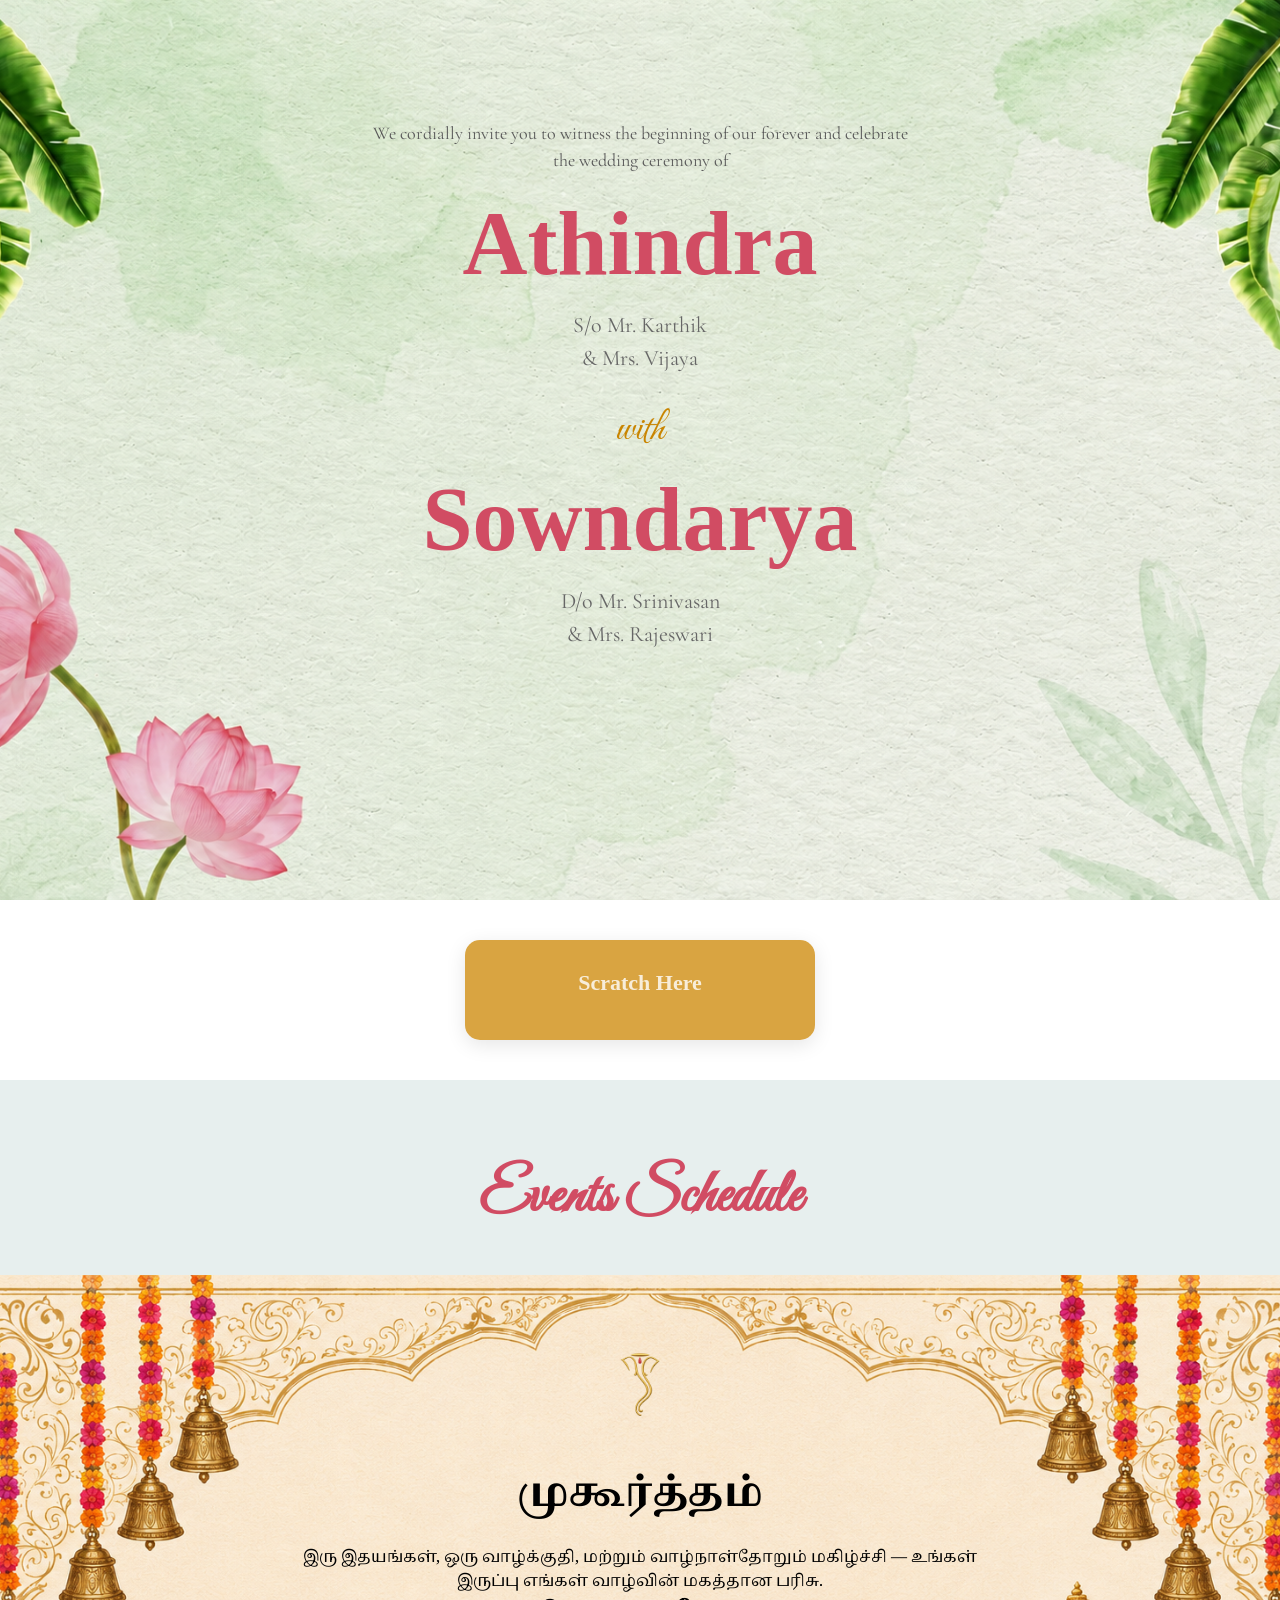
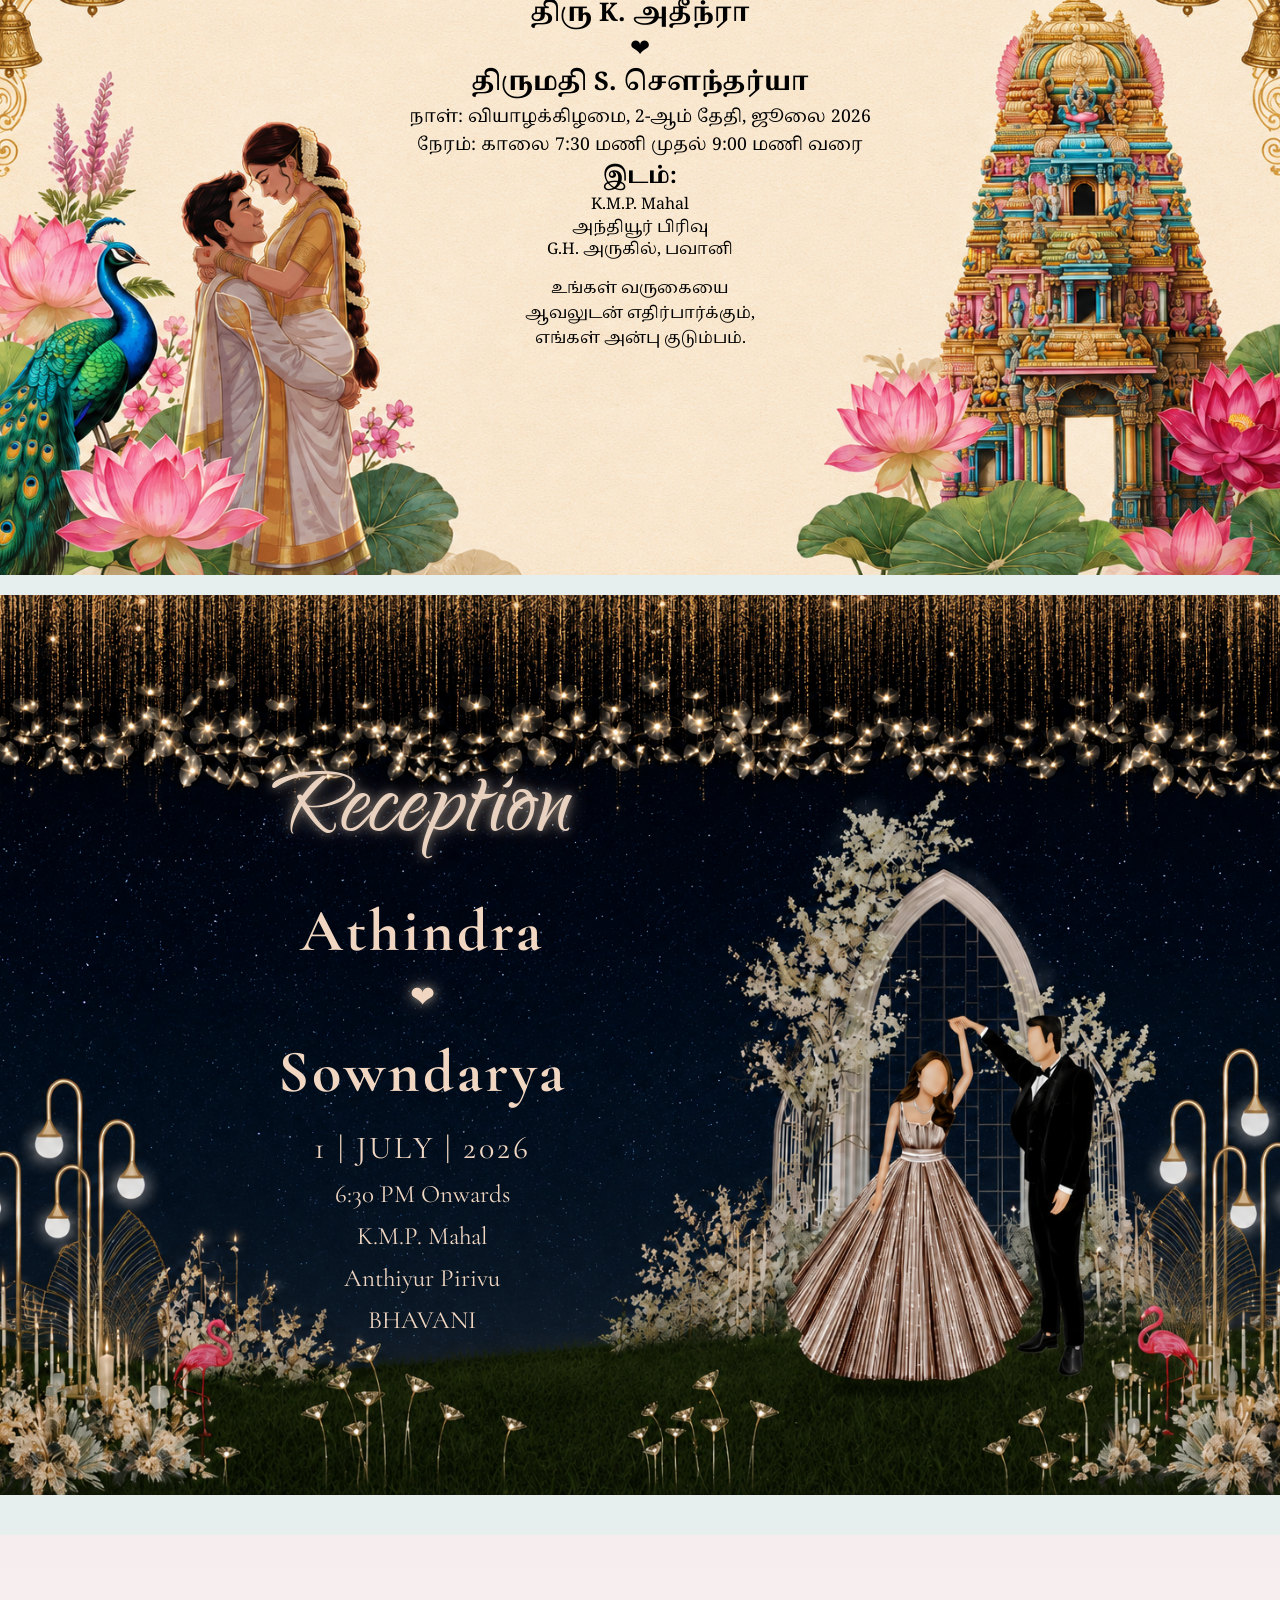
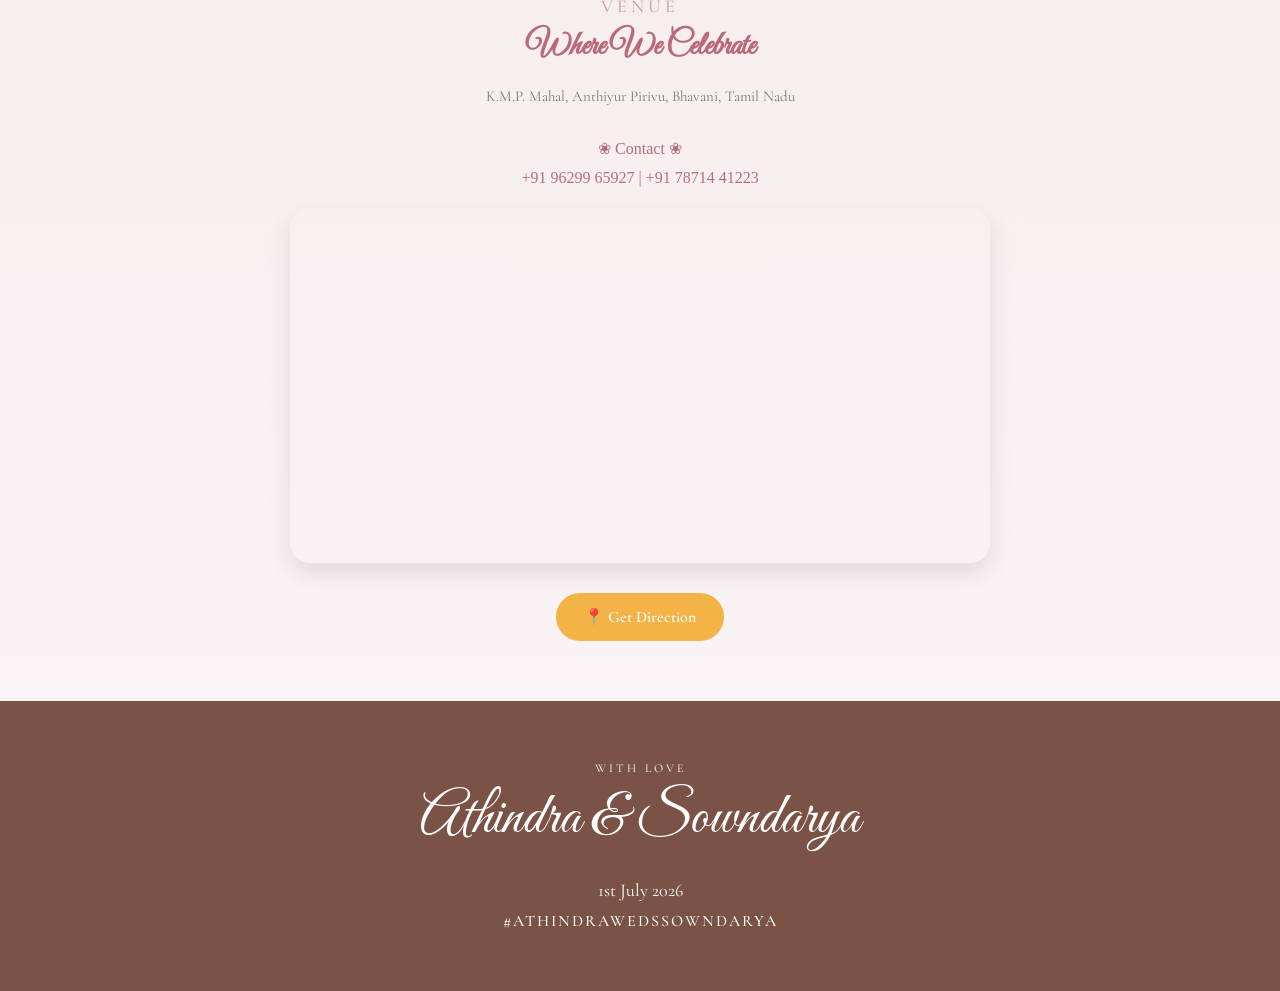
==== commit e37b5165: "Update athindra-weds-sowndarya.html" ====
--- a/athindra-weds-sowndarya.html
+++ b/athindra-weds-sowndarya.html
@@ -136,7 +136,7 @@
                     மகிழ்ச்சி — உங்கள் இருப்பு எங்கள் வாழ்வின் மகத்தான பரிசு.
                 </p>
 
-                <h2 class="groom">திரு K. அத்தீந்ரா</h2>
+                <h2 class="groom">திரு K. அதீந்ரா</h2>
 
                 <div class="heart">❤</div>
 
--- a/css/main.css
+++ b/css/main.css
@@ -71,14 +71,14 @@
 }
 
 .invite-text{
-    color:#666;
+    color:#595959;
     font-size:18px;
     line-height:1.5;
     margin-bottom:25px;
 }
 
 .name{
-    font-family:'Great Vibes', cursive;
+    font-family:'Dancing Script', cursive;
     font-size:90px;
     color:#d14c63;
     line-height:1;
@@ -388,7 +388,7 @@
 
 .venue-title{
     font-family:'Great Vibes', cursive;
-    font-size:58px;
+    font-size:px;
     color:#b86a79;
     margin:10px 0 20px;
 }
@@ -397,6 +397,32 @@
     color:#777;
     font-size:15px;
     margin-bottom:30px;
+}
+
+.contact-details {
+    margin-top: 25px;
+    text-align: center;
+    color: #7a6a6a;
+    font-family: 'Montserrat', sans-serif;
+}
+
+.rsvp-section{
+    text-align:center;
+    margin-top:20px;
+    color:#b76e79;
+    font-family:'Marcellus', serif;
+    line-height:1.8;
+    font-size:16px;
+    margin-bottom: 15px;
+}
+.contact-details p {
+    margin: 5px 0;
+    font-size: 18px;
+}
+
+.contact-details strong {
+    color: #c07a8a;
+    letter-spacing: 2px;
 }
 
 .map-container{
